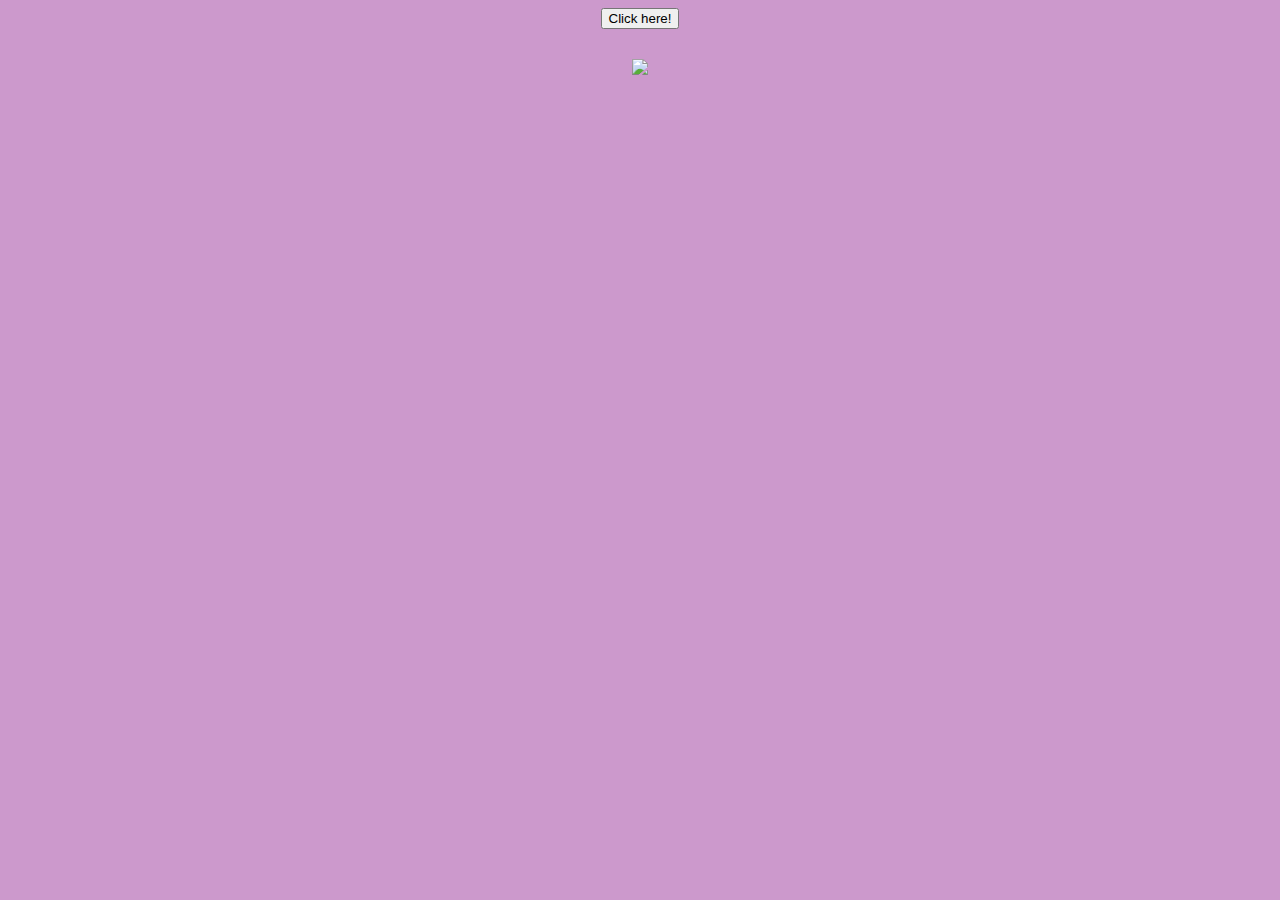
==== index.html @ e34ee079 "Update index.html" ====
<!DOCTYPE html>
<head>
    <link type="css/text" rel="stylesheet" href="css/main.css">
    <title>Emily's Externship: FGFK</title>
</head>
<body bgcolor="#CC99CC">
    <!--Ask prompt as soon as user clicks on button-->
  <center><button onclick="myFunction()">Click here!</button></center>
  <p id="demo" style="font:italic bold 30px Happy Camper;"></p>
  <script>
    function myFunction() {
    var person = prompt("Enter your name to get started!", "");
    if (person != null) {
        document.getElementById("demo").innerHTML =
        "Hello " + person + "! Click the FGFK button to begin!";
    }
}
</script>
    <script src="javascript/index.js"></script>
  <div id="image">
      <center><a href="index2.html"><img src="http://i465.photobucket.com/albums/rr13/emmlakic/FGFK_zpsivtw6jxw.png"/></a></center>
  </div>
</body>
</html>
---- css/main.css ----
body { 
  background-color: #CC99CC;
  font-family: Tahoma, Verdana, Times;
}
@font-face { 
    font-family: Happy Camper;
    src: url(happy_camper.ttf);
  }
#img { 
  margin-top: -200px;
}
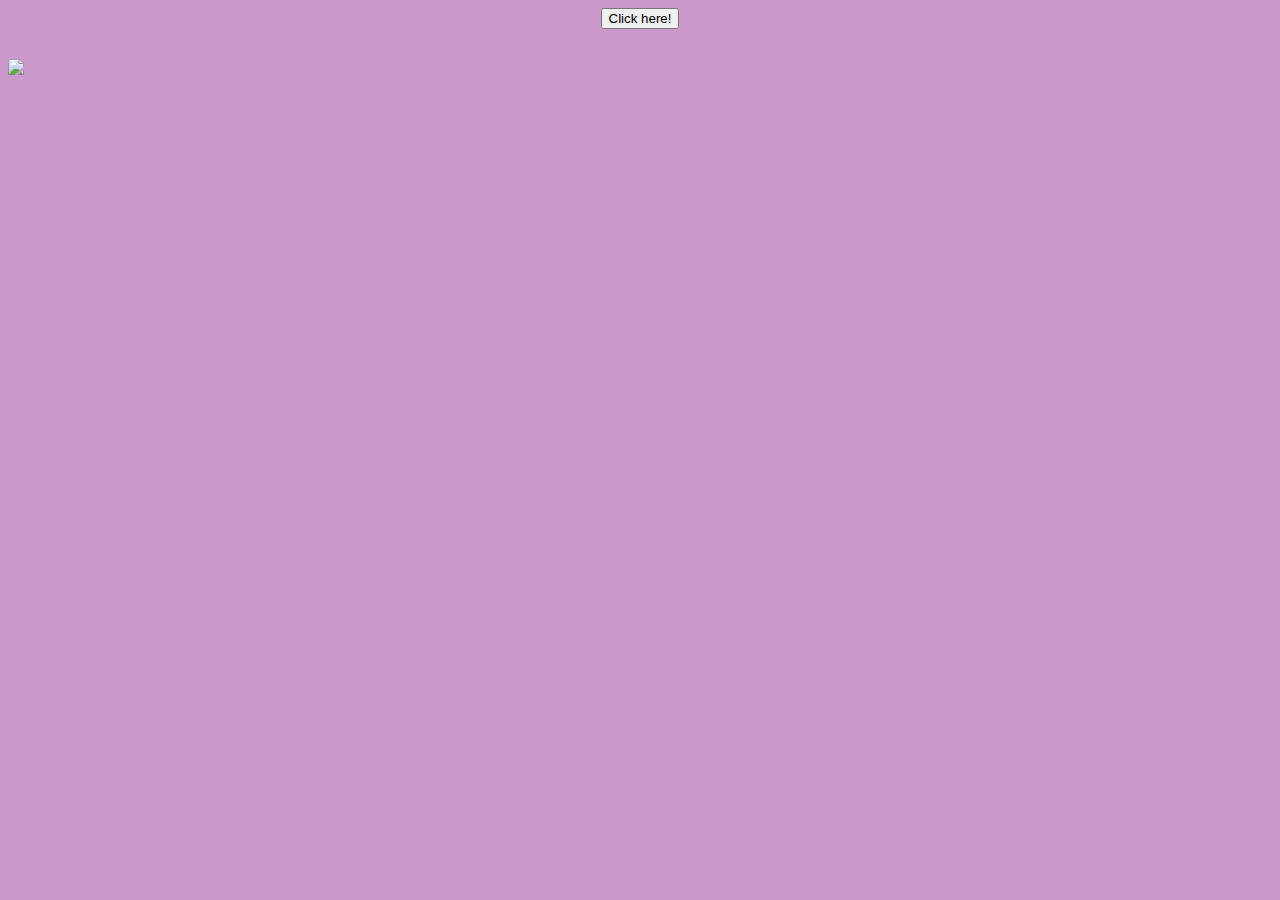
==== commit 2681ea09: "Update index.html" ====
--- a/index.html
+++ b/index.html
@@ -6,7 +6,7 @@
 <body bgcolor="#CC99CC">
     <!--Ask prompt as soon as user clicks on button-->
   <center><button onclick="myFunction()">Click here!</button></center>
-  <p id="demo" style="font:italic bold 30px Happy Camper;"></p>
+  <p id="demo" style="font:italic bold 30px Happy Camper;" color=white;"></p>
   <script>
     function myFunction() {
     var person = prompt("Enter your name to get started!", "");
@@ -18,7 +18,7 @@
 </script>
     <script src="javascript/index.js"></script>
   <div id="image">
-      <center><a href="index2.html"><img src="http://i465.photobucket.com/albums/rr13/emmlakic/FGFK_zpsivtw6jxw.png"/></a></center>
+      <a href="index2.html"><img src="http://i465.photobucket.com/albums/rr13/emmlakic/FGFK_zpsivtw6jxw.png"/></a>
   </div>
 </body>
 </html>
--- a/css/main.css
+++ b/css/main.css
@@ -6,6 +6,6 @@
     font-family: Happy Camper;
     src: url(happy_camper.ttf);
   }
-#img { 
+#image { 
   margin-top: -200px;
 }
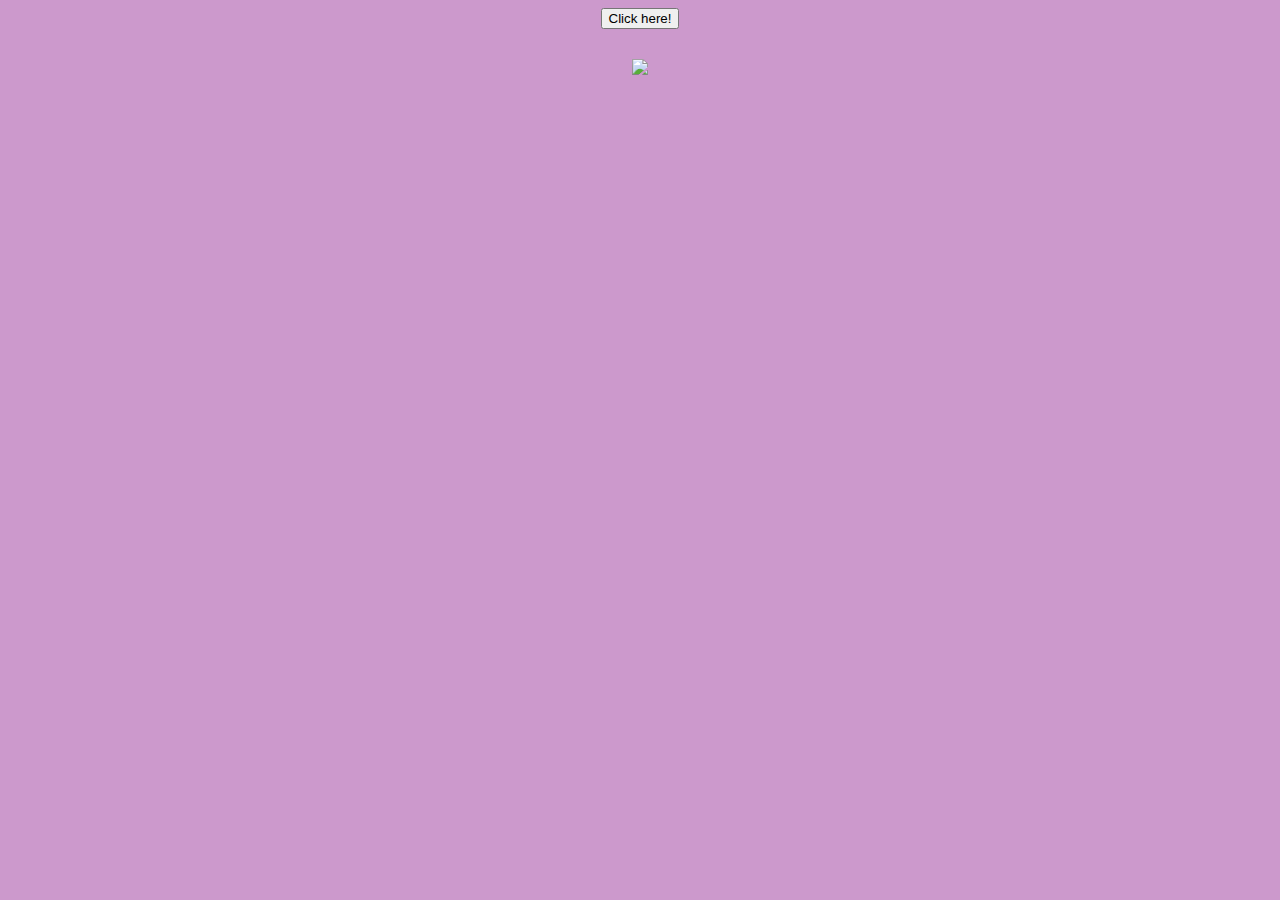
==== commit 75093ddf: "Update index.html" ====
--- a/index.html
+++ b/index.html
@@ -6,7 +6,7 @@
 <body bgcolor="#CC99CC">
     <!--Ask prompt as soon as user clicks on button-->
   <center><button onclick="myFunction()">Click here!</button></center>
-  <p id="demo" style="font:italic bold 30px Happy Camper;" color=white;"></p>
+  <p id="demo" style="font:italic bold 30px Happy Camper;></p>
   <script>
     function myFunction() {
     var person = prompt("Enter your name to get started!", "");
@@ -18,7 +18,7 @@
 </script>
     <script src="javascript/index.js"></script>
   <div id="image">
-      <a href="index2.html"><img src="http://i465.photobucket.com/albums/rr13/emmlakic/FGFK_zpsivtw6jxw.png"/></a>
+      <center><a href="index2.html"><img src="http://i465.photobucket.com/albums/rr13/emmlakic/FGFK_zpsivtw6jxw.png"/></a></center>
   </div>
 </body>
 </html>
--- a/css/main.css
+++ b/css/main.css
@@ -7,5 +7,7 @@
     src: url(happy_camper.ttf);
   }
 #image { 
-  margin-top: -200px;
+  margin-top: -700px;
+  position: relative;
+  margin-right: 100px;
 }
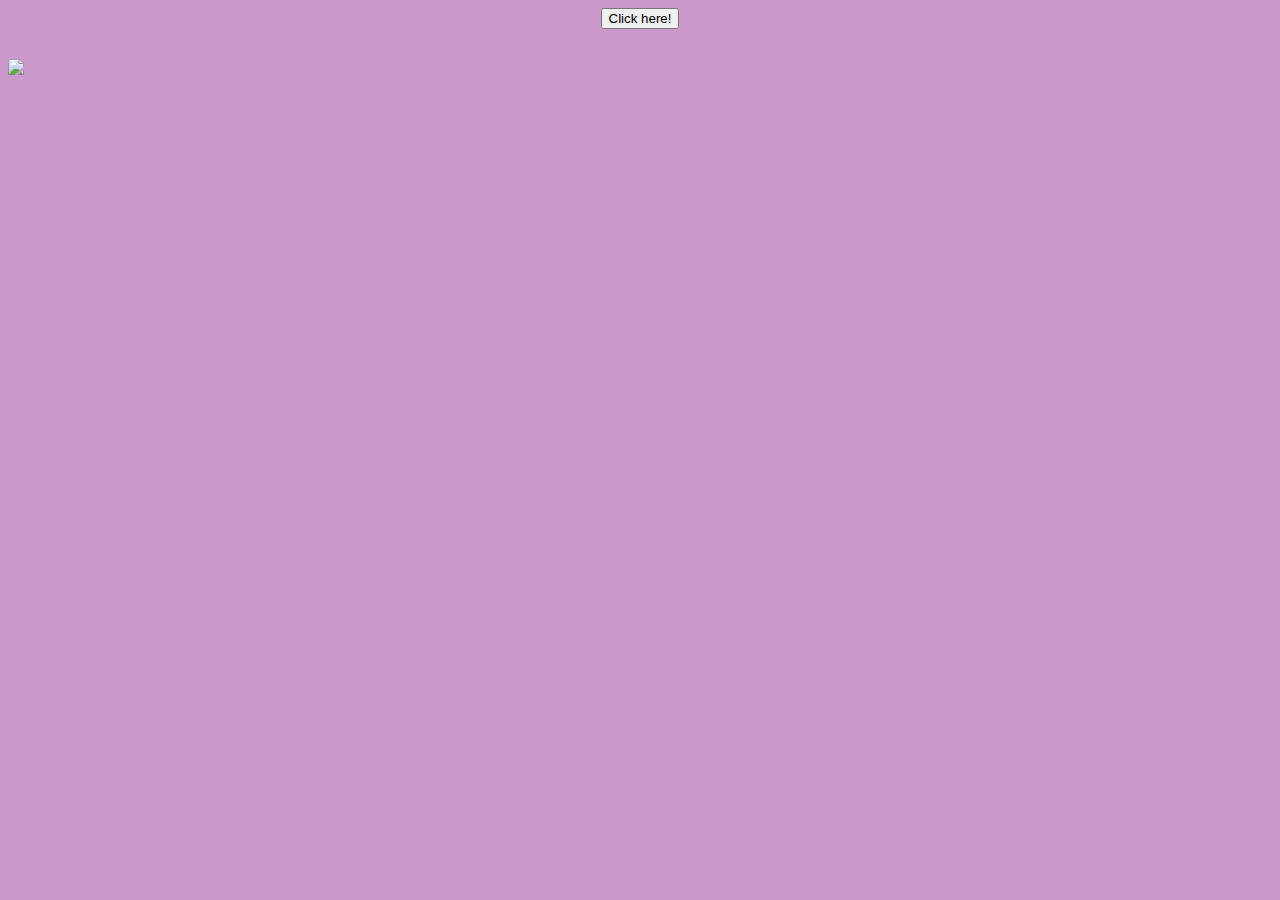
==== commit fae75b80: "Update index.html" ====
--- a/index.html
+++ b/index.html
@@ -18,7 +18,7 @@
 </script>
     <script src="javascript/index.js"></script>
   <div id="image">
-      <center><a href="index2.html"><img src="http://i465.photobucket.com/albums/rr13/emmlakic/FGFK_zpsivtw6jxw.png"/></a></center>
+      <a href="index2.html"><img src="http://i465.photobucket.com/albums/rr13/emmlakic/FGFK_zpsivtw6jxw.png"/></a>
   </div>
 </body>
 </html>
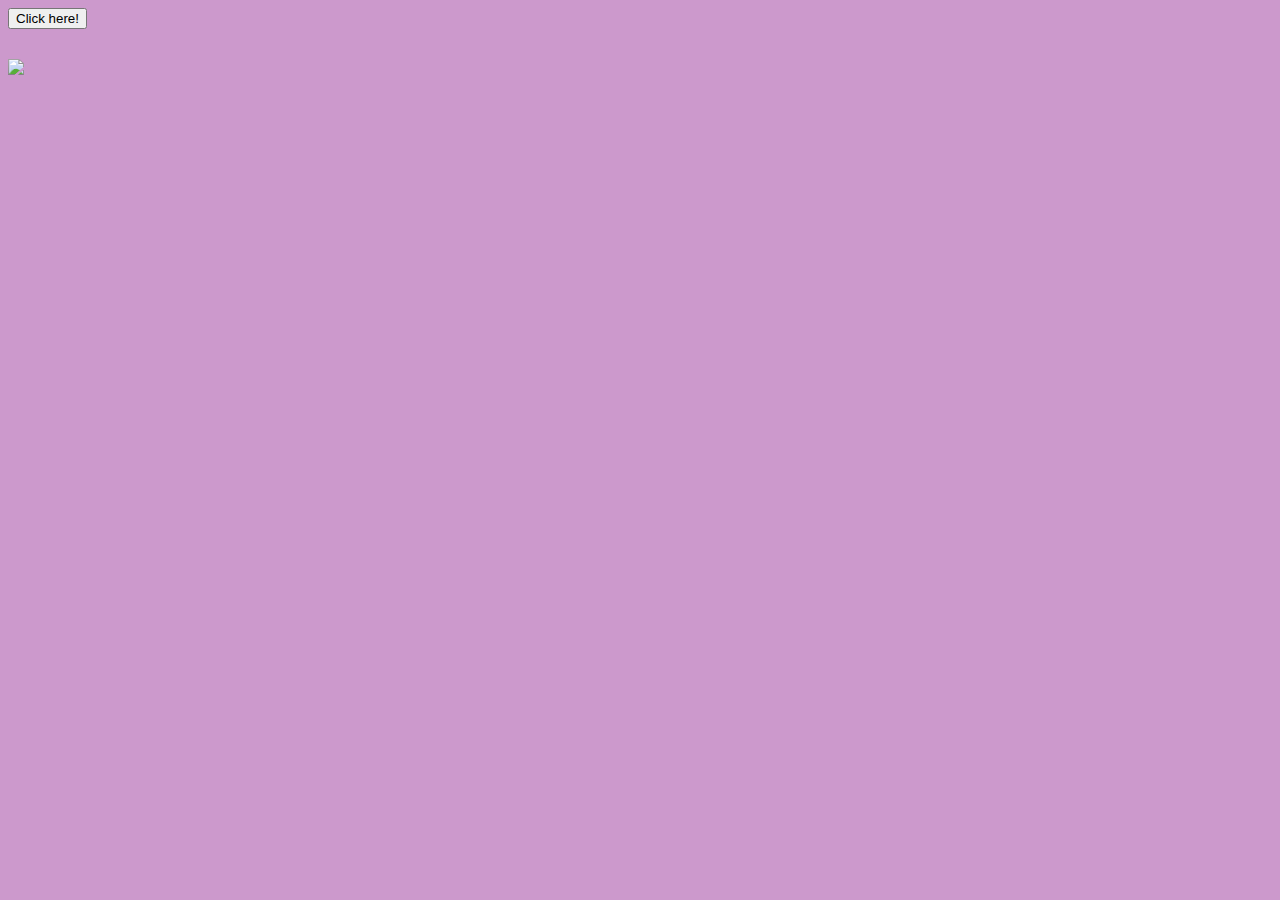
==== commit fe6aea17: "Update index.html" ====
--- a/index.html
+++ b/index.html
@@ -5,7 +5,7 @@
 </head>
 <body bgcolor="#CC99CC">
     <!--Ask prompt as soon as user clicks on button-->
-  <center><button onclick="myFunction()">Click here!</button></center>
+  <button onclick="myFunction()">Click here!</button>
   <p id="demo" style="font:italic bold 30px Happy Camper;></p>
   <script>
     function myFunction() {
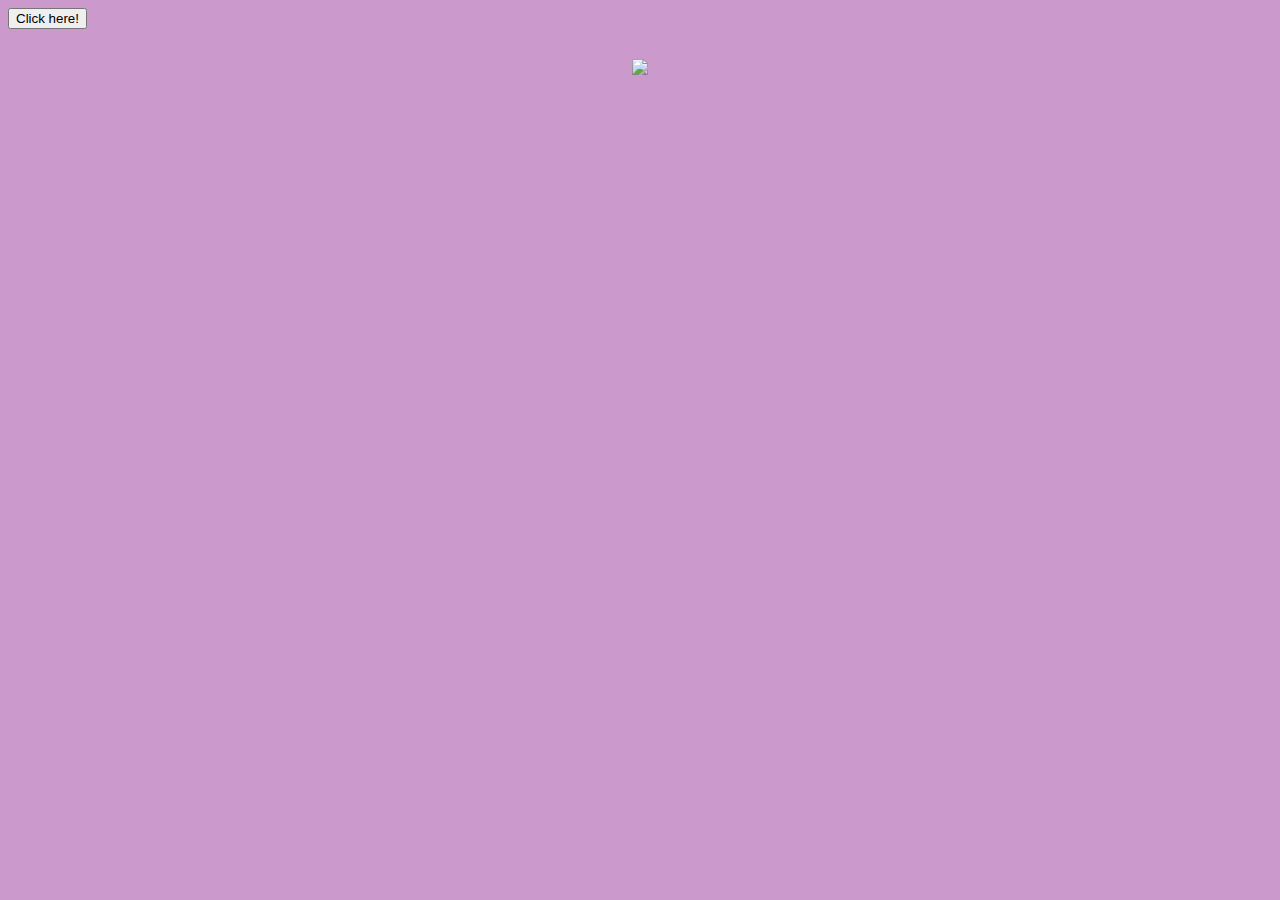
==== commit a2886482: "Update index.html" ====
--- a/index.html
+++ b/index.html
@@ -6,10 +6,10 @@
 <body bgcolor="#CC99CC">
     <!--Ask prompt as soon as user clicks on button-->
   <button onclick="myFunction()">Click here!</button>
-  <p id="demo" style="font:italic bold 30px Happy Camper;></p>
+  <p id="demo" style="font:italic bold 30px Happy Camper";></p>
   <script>
     function myFunction() {
-    var person = prompt("Enter your name to get started!", "");
+    var person = prompt("Enter your name to get started!", "Emily Lakic");
     if (person != null) {
         document.getElementById("demo").innerHTML =
         "Hello " + person + "! Click the FGFK button to begin!";
@@ -18,7 +18,7 @@
 </script>
     <script src="javascript/index.js"></script>
   <div id="image">
-      <a href="index2.html"><img src="http://i465.photobucket.com/albums/rr13/emmlakic/FGFK_zpsivtw6jxw.png"/></a>
+      <center><a href="index2.html"><img src="http://i465.photobucket.com/albums/rr13/emmlakic/FGFK_zpsivtw6jxw.png"/></a></center>
   </div>
 </body>
 </html>
--- a/css/main.css
+++ b/css/main.css
@@ -5,9 +5,10 @@
 @font-face { 
     font-family: Happy Camper;
     src: url(happy_camper.ttf);
-  }
+}
 #image { 
-  margin-top: -700px;
+  display: block;
   position: relative;
-  margin-right: 100px;
+  margin-top: -70px;
 }
+
